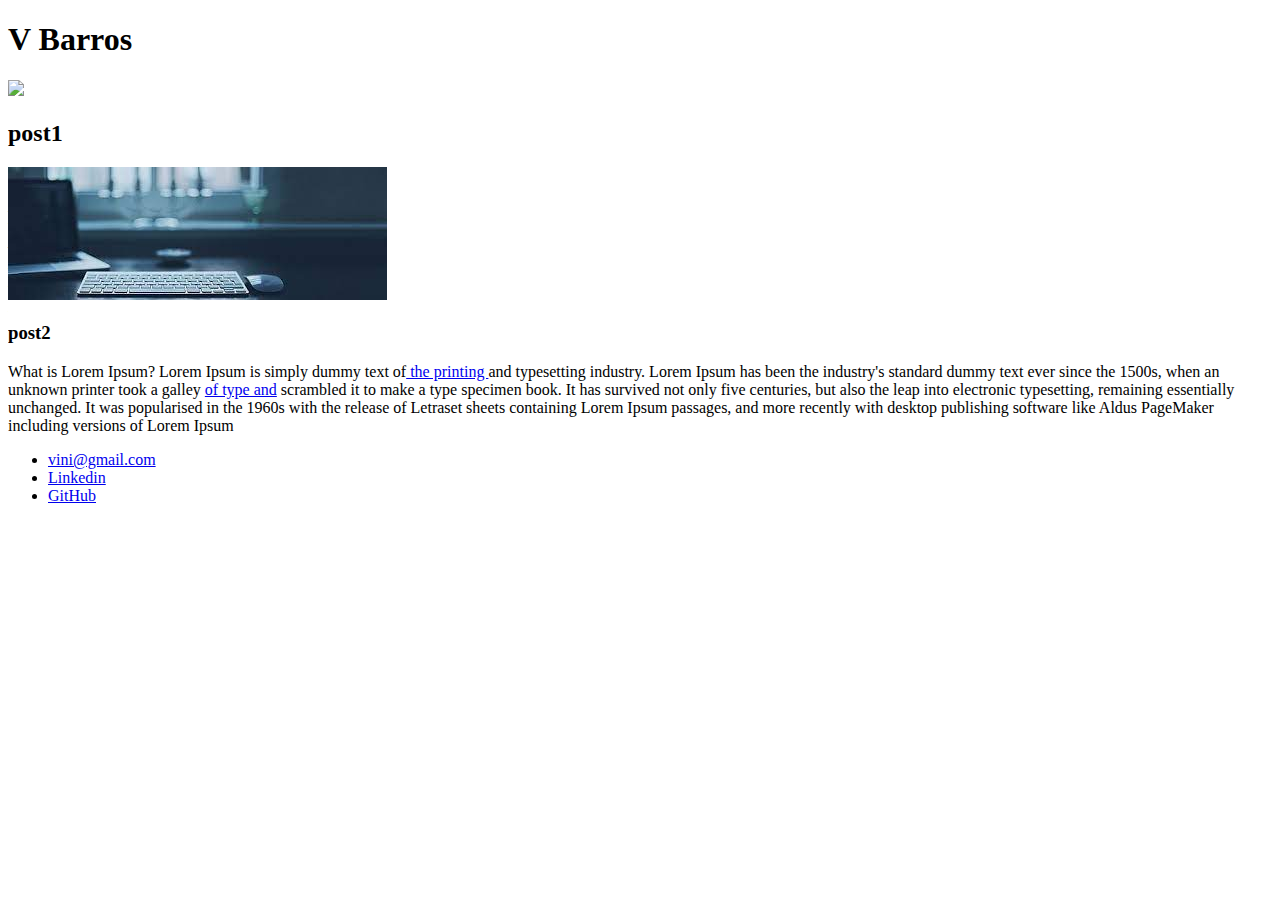
==== Introdução a HTML/index.html @ e1f4c9db "introdução a HTLM e CSS" ====
<!DOCTYPE html>
<html>
 <head>
     <meta charset="utf-8">
     <title>Vinicius Barros</title>
     <link rel="stylesheet" type="text/css" href="style.css" />
 </head>
 <body>
     <header>
         <h1 id="title">V Barros</h1>
     </header>
     <section>
         <header>
             <img src="/img/1653520915045.jpg">
             <h2 class="subtitle">post1</h2>
         </header>
         <article>
             <header>
                 <img src="img/download.jpg">
                 <h3 class="post_title">post2</h3>
             </header>
             <p>What is Lorem Ipsum?
                Lorem Ipsum is simply dummy text of<a href="https://github.com/Vini12-alves/bootcamp-TQI-DIO-fullstack" target="_blank"> the printing </a> and typesetting industry. 
                Lorem Ipsum has been the industry's standard dummy text ever since the 1500s, 
                when an unknown printer took a galley <a href="mailto:vini@gmail.com">of type and</a> scrambled it to make a type 
                specimen book. It has survived not only five centuries, but also the leap into 
                electronic typesetting, remaining essentially unchanged. It was popularised in 
                the 1960s with the release of Letraset sheets containing Lorem Ipsum passages, 
                and more recently with desktop publishing software like Aldus PageMaker including
                 versions of Lorem Ipsum</p>
         </article>
     </section>
     <footer>
         <ul>
             <li>
                 <a href="mailto:vini@gmail.com"  target=_blank>vini@gmail.com</a>
             </li>
             <li>
                 <a href="https://www.linkedin.com/in/vinicius-alves-de-barros-054372161/" target=_blank>Linkedin</a>
             </li>
             <li>
                 <a href="https://github.com/Vini12-alves" target=_blank>GitHub</a>
             </li>
         </ul>
     </footer>
 </body>
</html>
---- Introdução a HTML/style.css ----
#title{
    color: blues;
}
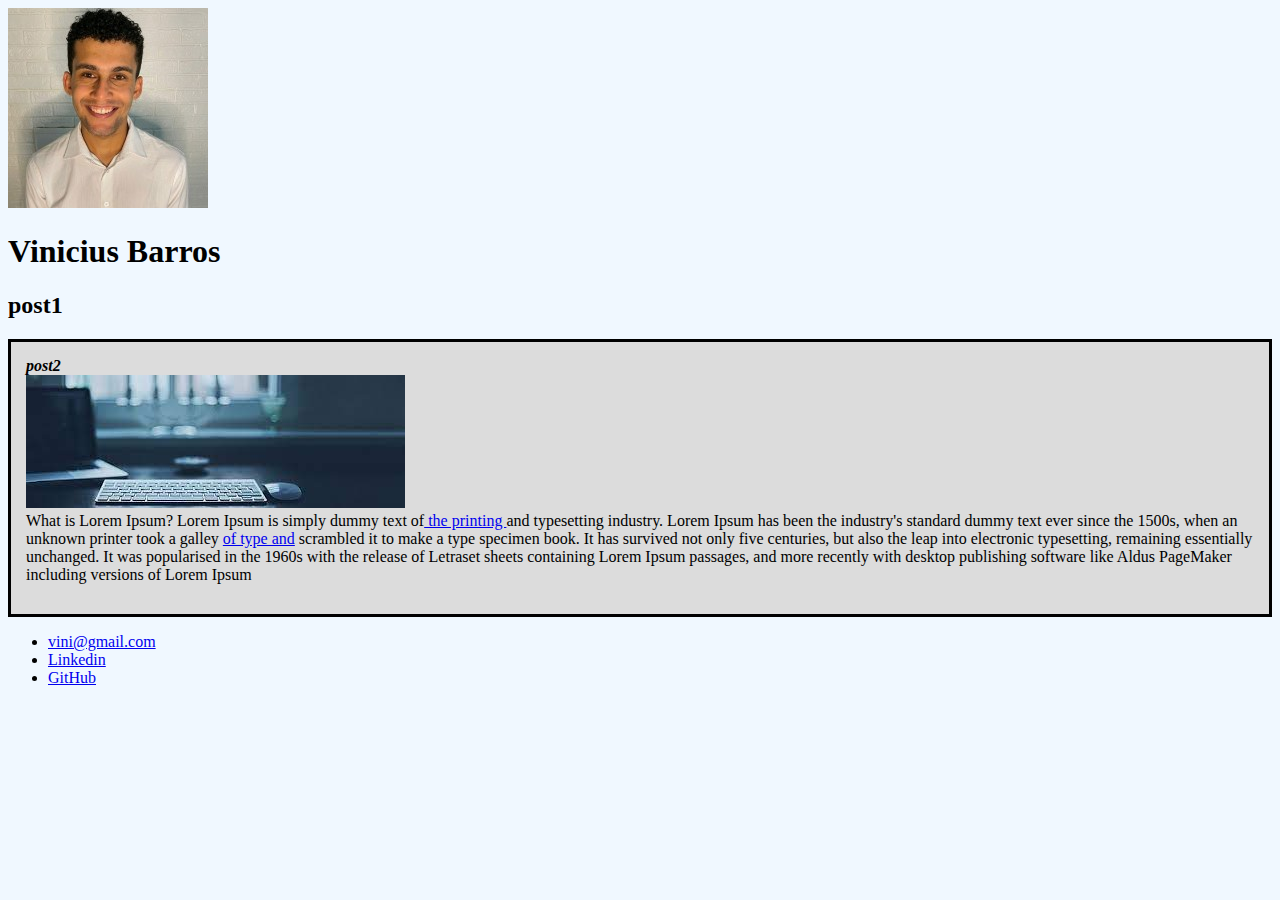
==== commit 101df7e8: "aprendendo masi sobre CSS" ====
--- a/Introdução a HTML/index.html
+++ b/Introdução a HTML/index.html
@@ -3,23 +3,26 @@
  <head>
      <meta charset="utf-8">
      <title>Vinicius Barros</title>
-     <link rel="stylesheet" type="text/css" href="style.css" />
+    <link rel="stylesheet" href="style.css">
  </head>
  <body>
      <header>
-         <h1 id="title">V Barros</h1>
+	     <img src="img/vini.jpg" >
+         <h1 id="title">Vinicius Barros</h1>
      </header>
      <section>
          <header>
-             <img src="/img/1653520915045.jpg">
+             
              <h2 class="subtitle">post1</h2>
          </header>
-         <article>
+         <article class="post">
              <header>
-                 <img src="img/download.jpg">
+                 
                  <h3 class="post_title">post2</h3>
+				 
+				 <img src="img/download.jpg" class="post_image">
              </header>
-             <p>What is Lorem Ipsum?
+             <p class="post_content">What is Lorem Ipsum?
                 Lorem Ipsum is simply dummy text of<a href="https://github.com/Vini12-alves/bootcamp-TQI-DIO-fullstack" target="_blank"> the printing </a> and typesetting industry. 
                 Lorem Ipsum has been the industry's standard dummy text ever since the 1500s, 
                 when an unknown printer took a galley <a href="mailto:vini@gmail.com">of type and</a> scrambled it to make a type 
--- a/Introdução a HTML/style.css
+++ b/Introdução a HTML/style.css
@@ -1,3 +1,29 @@
-#title{
-    color: blues;
+body{
+	background-color: #F0F8FF;
 }
+#title, .subtitle, .post_title{
+    color: #000000;
+}
+
+.post_title{
+   font-size: 16px;
+   font-style: italic;
+   margin: 0;
+   
+}
+
+.post{
+	background-color: #DCDCDC;
+	padding: 15px;
+	border: 3px solid #000000;
+	margin-bottom: 15px;
+}
+.post_content{
+   margin: 0;
+   margin-bottom: 15px;
+   border-radius: 30px;
+}
+
+.post_image{
+	margim-bottom: 15px;
+}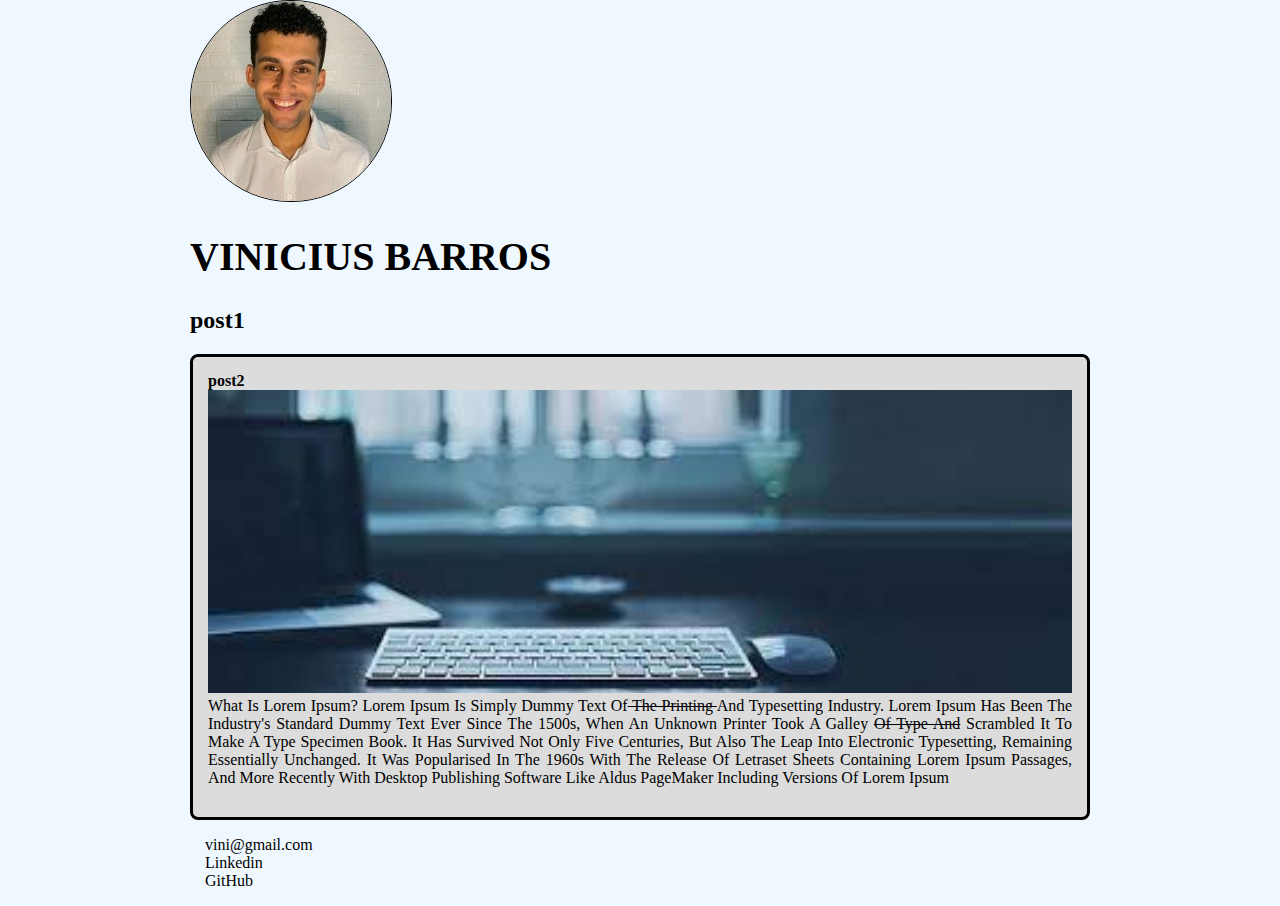
==== commit 0ca934df: "Mudando fonte, e ajustando componentes" ====
--- a/Introdução a HTML/index.html
+++ b/Introdução a HTML/index.html
@@ -7,7 +7,7 @@
  </head>
  <body>
      <header>
-	     <img src="img/vini.jpg" >
+	     <img src="img/vini.jpg" class="photo">
          <h1 id="title">Vinicius Barros</h1>
      </header>
      <section>
@@ -34,7 +34,7 @@
          </article>
      </section>
      <footer>
-         <ul>
+         <ul class="contacts-list">
              <li>
                  <a href="mailto:vini@gmail.com"  target=_blank>vini@gmail.com</a>
              </li>
--- a/Introdução a HTML/style.css
+++ b/Introdução a HTML/style.css
@@ -1,13 +1,29 @@
 body{
 	background-color: #F0F8FF;
+	font-family: verdana;
+	max-width: 900px;
+	margin: auto;
+}
+
+.photo{
+	border: 1px solid #000000;
+	border-radius: 100px
+	
 }
 #title, .subtitle, .post_title{
     color: #000000;
 }
+#title {
+	font-size: 40px;
+	text-transform: uppercase;
+}
 
+a{
+	text-decoration: line-through;
+	color: #000000;
+}
 .post_title{
-   font-size: 16px;
-   font-style: italic;
+   font-size: 16px; 
    margin: 0;
    
 }
@@ -17,13 +33,25 @@
 	padding: 15px;
 	border: 3px solid #000000;
 	margin-bottom: 15px;
+	border-radius: 8px;
 }
 .post_content{
    margin: 0;
    margin-bottom: 15px;
-   border-radius: 30px;
+   text-transform: capitalize;
+   text-align: justify;
 }
 
 .post_image{
 	margim-bottom: 15px;
+	width: 100%
+}
+
+.contacts-list{
+	list-style-type: none;
+	padding-left: 15px;
+}
+
+.contacts-list li a{
+  text-decoration: none;
 }